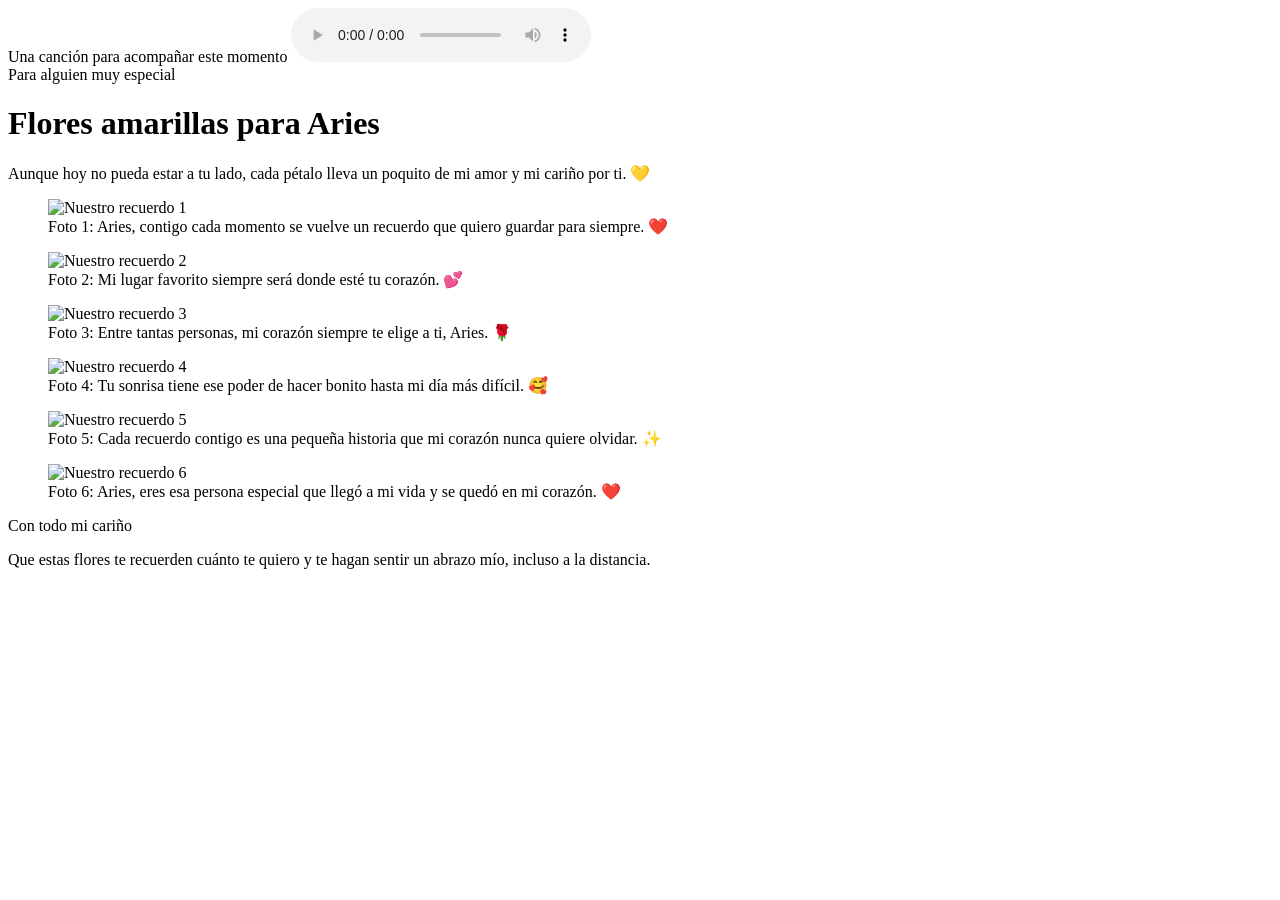
==== flower.html @ c3155992 "Primer commit de de aries" ====
<!DOCTYPE html>
<html lang="es">

<head>
  <meta charset="UTF-8" />
  <meta http-equiv="X-UA-Compatible" content="IE=edge" />
  <meta name="viewport" content="width=device-width, initial-scale=1.0" />
  <link rel="stylesheet" href="main.css" />
  <link rel="icon" href="flowers.png" type="image/x-icon" />
  <title>Flores para ti</title>
</head>

<body class="container">
  <div class="ambient-glow" aria-hidden="true"></div>
  <div class="music-player">
    <span class="music-player__dot" aria-hidden="true"></span>
    <span>Una canción para acompañar este momento</span>
    <audio controls autoplay loop aria-label="Música de fondo">
      <source src="Infernal ~ Ten Miles Lyrics - never2saygoodbi.mp4" type="audio/mp4" />
    </audio>
  </div>
  <div id="lyrics">

  </div>
  <header class="texto-arriba">
    <span class="message-kicker">Para alguien muy especial</span>
    <h1>Flores amarillas para Aries</h1>

    <p>
      Aunque hoy no pueda estar a tu lado, cada pétalo lleva un poquito de mi amor y mi cariño por ti. 💛
    </p>
  </header>
  <section class="memory-gallery" aria-label="Nuestros recuerdos">
    <div class="memory-gallery__side memory-gallery__side--left">
      <figure class="memory-card memory-card--1"><img src="fotos/foto-01.jpg" alt="Nuestro recuerdo 1" />
        <figcaption>Foto 1: Aries, contigo cada momento se vuelve un recuerdo que quiero guardar para siempre. ❤️
        </figcaption>
      </figure>
      <figure class="memory-card memory-card--2"><img src="fotos/foto-02.jpg" alt="Nuestro recuerdo 2" />
        <figcaption>Foto 2: Mi lugar favorito siempre será donde esté tu corazón. 💕</figcaption>
      </figure>
      <figure class="memory-card memory-card--3"><img src="fotos/foto-03.jpg" alt="Nuestro recuerdo 3" />
        <figcaption>Foto 3: Entre tantas personas, mi corazón siempre te elige a ti, Aries. 🌹</figcaption>
      </figure>
    </div>
    <div class="memory-gallery__side memory-gallery__side--right">
      <figure class="memory-card memory-card--4"><img src="fotos/foto-04.jpg" alt="Nuestro recuerdo 4" />
        <figcaption>Foto 4: Tu sonrisa tiene ese poder de hacer bonito hasta mi día más difícil. 🥰</figcaption>
      </figure>
      <figure class="memory-card memory-card--5"><img src="fotos/foto-05.jpg" alt="Nuestro recuerdo 5" />
        <figcaption>Foto 5: Cada recuerdo contigo es una pequeña historia que mi corazón nunca quiere olvidar. ✨
        </figcaption>
      </figure>
      <figure class="memory-card memory-card--6"><img src="fotos/foto-06.jpg" alt="Nuestro recuerdo 6" />
        <figcaption>Foto 6: Aries, eres esa persona especial que llegó a mi vida y se quedó en mi corazón. ❤️
        </figcaption>
      </figure>
    </div>
  </section>
  <div class="night"></div>
  <div class="flowers">
    <div class="flower flower--1">
      <div class="flower__leafs flower__leafs--1">
        <div class="flower__leaf flower__leaf--1"></div>
        <div class="flower__leaf flower__leaf--2"></div>
        <div class="flower__leaf flower__leaf--3"></div>
        <div class="flower__leaf flower__leaf--4"></div>
        <div class="flower__white-circle"></div>

        <div class="flower__light flower__light--1"></div>
        <div class="flower__light flower__light--2"></div>
        <div class="flower__light flower__light--3"></div>
        <div class="flower__light flower__light--4"></div>
        <div class="flower__light flower__light--5"></div>
        <div class="flower__light flower__light--6"></div>
        <div class="flower__light flower__light--7"></div>
        <div class="flower__light flower__light--8"></div>
      </div>
      <div class="flower__line">
        <div class="flower__line__leaf flower__line__leaf--1"></div>
        <div class="flower__line__leaf flower__line__leaf--2"></div>
        <div class="flower__line__leaf flower__line__leaf--3"></div>
        <div class="flower__line__leaf flower__line__leaf--4"></div>
        <div class="flower__line__leaf flower__line__leaf--5"></div>
        <div class="flower__line__leaf flower__line__leaf--6"></div>
      </div>
    </div>

    <div class="flower flower--2">
      <div class="flower__leafs flower__leafs--2">
        <div class="flower__leaf flower__leaf--1"></div>
        <div class="flower__leaf flower__leaf--2"></div>
        <div class="flower__leaf flower__leaf--3"></div>
        <div class="flower__leaf flower__leaf--4"></div>
        <div class="flower__white-circle"></div>

        <div class="flower__light flower__light--1"></div>
        <div class="flower__light flower__light--2"></div>
        <div class="flower__light flower__light--3"></div>
        <div class="flower__light flower__light--4"></div>
        <div class="flower__light flower__light--5"></div>
        <div class="flower__light flower__light--6"></div>
        <div class="flower__light flower__light--7"></div>
        <div class="flower__light flower__light--8"></div>
      </div>
      <div class="flower__line">
        <div class="flower__line__leaf flower__line__leaf--1"></div>
        <div class="flower__line__leaf flower__line__leaf--2"></div>
        <div class="flower__line__leaf flower__line__leaf--3"></div>
        <div class="flower__line__leaf flower__line__leaf--4"></div>
      </div>
    </div>

    <div class="flower flower--3">
      <div class="flower__leafs flower__leafs--3">
        <div class="flower__leaf flower__leaf--1"></div>
        <div class="flower__leaf flower__leaf--2"></div>
        <div class="flower__leaf flower__leaf--3"></div>
        <div class="flower__leaf flower__leaf--4"></div>
        <div class="flower__white-circle"></div>

        <div class="flower__light flower__light--1"></div>
        <div class="flower__light flower__light--2"></div>
        <div class="flower__light flower__light--3"></div>
        <div class="flower__light flower__light--4"></div>
        <div class="flower__light flower__light--5"></div>
        <div class="flower__light flower__light--6"></div>
        <div class="flower__light flower__light--7"></div>
        <div class="flower__light flower__light--8"></div>
      </div>
      <div class="flower__line">
        <div class="flower__line__leaf flower__line__leaf--1"></div>
        <div class="flower__line__leaf flower__line__leaf--2"></div>
        <div class="flower__line__leaf flower__line__leaf--3"></div>
        <div class="flower__line__leaf flower__line__leaf--4"></div>
      </div>
    </div>

    <div class="grow-ans" style="--d: 1.2s">
      <div class="flower__g-long">
        <div class="flower__g-long__top"></div>
        <div class="flower__g-long__bottom"></div>
      </div>
    </div>

    <div class="growing-grass">
      <div class="flower__grass flower__grass--1">
        <div class="flower__grass--top"></div>
        <div class="flower__grass--bottom"></div>
        <div class="flower__grass__leaf flower__grass__leaf--1"></div>
        <div class="flower__grass__leaf flower__grass__leaf--2"></div>
        <div class="flower__grass__leaf flower__grass__leaf--3"></div>
        <div class="flower__grass__leaf flower__grass__leaf--4"></div>
        <div class="flower__grass__leaf flower__grass__leaf--5"></div>
        <div class="flower__grass__leaf flower__grass__leaf--6"></div>
        <div class="flower__grass__leaf flower__grass__leaf--7"></div>
        <div class="flower__grass__leaf flower__grass__leaf--8"></div>
        <div class="flower__grass__overlay"></div>
      </div>
    </div>

    <div class="growing-grass">
      <div class="flower__grass flower__grass--2">
        <div class="flower__grass--top"></div>
        <div class="flower__grass--bottom"></div>
        <div class="flower__grass__leaf flower__grass__leaf--1"></div>
        <div class="flower__grass__leaf flower__grass__leaf--2"></div>
        <div class="flower__grass__leaf flower__grass__leaf--3"></div>
        <div class="flower__grass__leaf flower__grass__leaf--4"></div>
        <div class="flower__grass__leaf flower__grass__leaf--5"></div>
        <div class="flower__grass__leaf flower__grass__leaf--6"></div>
        <div class="flower__grass__leaf flower__grass__leaf--7"></div>
        <div class="flower__grass__leaf flower__grass__leaf--8"></div>
        <div class="flower__grass__overlay"></div>
      </div>
    </div>

    <div class="grow-ans" style="--d: 2.4s">
      <div class="flower__g-right flower__g-right--1">
        <div class="leaf"></div>
      </div>
    </div>

    <div class="grow-ans" style="--d: 2.8s">
      <div class="flower__g-right flower__g-right--2">
        <div class="leaf"></div>
      </div>
    </div>

    <div class="grow-ans" style="--d: 2.8s">
      <div class="flower__g-front">
        <div class="flower__g-front__leaf-wrapper flower__g-front__leaf-wrapper--1">
          <div class="flower__g-front__leaf"></div>
        </div>
        <div class="flower__g-front__leaf-wrapper flower__g-front__leaf-wrapper--2">
          <div class="flower__g-front__leaf"></div>
        </div>
        <div class="flower__g-front__leaf-wrapper flower__g-front__leaf-wrapper--3">
          <div class="flower__g-front__leaf"></div>
        </div>
        <div class="flower__g-front__leaf-wrapper flower__g-front__leaf-wrapper--4">
          <div class="flower__g-front__leaf"></div>
        </div>
        <div class="flower__g-front__leaf-wrapper flower__g-front__leaf-wrapper--5">
          <div class="flower__g-front__leaf"></div>
        </div>
        <div class="flower__g-front__leaf-wrapper flower__g-front__leaf-wrapper--6">
          <div class="flower__g-front__leaf"></div>
        </div>
        <div class="flower__g-front__leaf-wrapper flower__g-front__leaf-wrapper--7">
          <div class="flower__g-front__leaf"></div>
        </div>
        <div class="flower__g-front__leaf-wrapper flower__g-front__leaf-wrapper--8">
          <div class="flower__g-front__leaf"></div>
        </div>
        <div class="flower__g-front__line"></div>
      </div>
    </div>

    <div class="grow-ans" style="--d: 3.2s">
      <div class="flower__g-fr">
        <div class="leaf"></div>
        <div class="flower__g-fr__leaf flower__g-fr__leaf--1"></div>
        <div class="flower__g-fr__leaf flower__g-fr__leaf--2"></div>
        <div class="flower__g-fr__leaf flower__g-fr__leaf--3"></div>
        <div class="flower__g-fr__leaf flower__g-fr__leaf--4"></div>
        <div class="flower__g-fr__leaf flower__g-fr__leaf--5"></div>
        <div class="flower__g-fr__leaf flower__g-fr__leaf--6"></div>
        <div class="flower__g-fr__leaf flower__g-fr__leaf--7"></div>
        <div class="flower__g-fr__leaf flower__g-fr__leaf--8"></div>
      </div>
    </div>

    <div class="long-g long-g--0">
      <div class="grow-ans" style="--d: 3s">
        <div class="leaf leaf--0"></div>
      </div>
      <div class="grow-ans" style="--d: 2.2s">
        <div class="leaf leaf--1"></div>
      </div>
      <div class="grow-ans" style="--d: 3.4s">
        <div class="leaf leaf--2"></div>
      </div>
      <div class="grow-ans" style="--d: 3.6s">
        <div class="leaf leaf--3"></div>
      </div>
    </div>

    <div class="long-g long-g--1">
      <div class="grow-ans" style="--d: 3.6s">
        <div class="leaf leaf--0"></div>
      </div>
      <div class="grow-ans" style="--d: 3.8s">
        <div class="leaf leaf--1"></div>
      </div>
      <div class="grow-ans" style="--d: 4s">
        <div class="leaf leaf--2"></div>
      </div>
      <div class="grow-ans" style="--d: 4.2s">
        <div class="leaf leaf--3"></div>
      </div>
    </div>

    <div class="long-g long-g--2">
      <div class="grow-ans" style="--d: 4s">
        <div class="leaf leaf--0"></div>
      </div>
      <div class="grow-ans" style="--d: 4.2s">
        <div class="leaf leaf--1"></div>
      </div>
      <div class="grow-ans" style="--d: 4.4s">
        <div class="leaf leaf--2"></div>
      </div>
      <div class="grow-ans" style="--d: 4.6s">
        <div class="leaf leaf--3"></div>
      </div>
    </div>

    <div class="long-g long-g--3">
      <div class="grow-ans" style="--d: 4s">
        <div class="leaf leaf--0"></div>
      </div>
      <div class="grow-ans" style="--d: 4.2s">
        <div class="leaf leaf--1"></div>
      </div>
      <div class="grow-ans" style="--d: 3s">
        <div class="leaf leaf--2"></div>
      </div>
      <div class="grow-ans" style="--d: 3.6s">
        <div class="leaf leaf--3"></div>
      </div>
    </div>

    <div class="long-g long-g--4">
      <div class="grow-ans" style="--d: 4s">
        <div class="leaf leaf--0"></div>
      </div>
      <div class="grow-ans" style="--d: 4.2s">
        <div class="leaf leaf--1"></div>
      </div>
      <div class="grow-ans" style="--d: 3s">
        <div class="leaf leaf--2"></div>
      </div>
      <div class="grow-ans" style="--d: 3.6s">
        <div class="leaf leaf--3"></div>
      </div>
    </div>

    <div class="long-g long-g--5">
      <div class="grow-ans" style="--d: 4s">
        <div class="leaf leaf--0"></div>
      </div>
      <div class="grow-ans" style="--d: 4.2s">
        <div class="leaf leaf--1"></div>
      </div>
      <div class="grow-ans" style="--d: 3s">
        <div class="leaf leaf--2"></div>
      </div>
      <div class="grow-ans" style="--d: 3.6s">
        <div class="leaf leaf--3"></div>
      </div>
    </div>

    <div class="long-g long-g--6">
      <div class="grow-ans" style="--d: 4.2s">
        <div class="leaf leaf--0"></div>
      </div>
      <div class="grow-ans" style="--d: 4.4s">
        <div class="leaf leaf--1"></div>
      </div>
      <div class="grow-ans" style="--d: 4.6s">
        <div class="leaf leaf--2"></div>
      </div>
      <div class="grow-ans" style="--d: 4.8s">
        <div class="leaf leaf--3"></div>
      </div>
    </div>

    <div class="long-g long-g--7">
      <div class="grow-ans" style="--d: 3s">
        <div class="leaf leaf--0"></div>
      </div>
      <div class="grow-ans" style="--d: 3.2s">
        <div class="leaf leaf--1"></div>
      </div>
      <div class="grow-ans" style="--d: 3.5s">
        <div class="leaf leaf--2"></div>
      </div>
      <div class="grow-ans" style="--d: 3.6s">
        <div class="leaf leaf--3"></div>
      </div>
    </div>
  </div>
  <footer class="texto-abajo">
    <span class="message-kicker">Con todo mi cariño</span>
    <p>
      Que estas flores te recuerden cuánto te quiero y te hagan sentir un abrazo mío, incluso a la distancia.
    </p>
  </footer>
  <script src="anim.js"></script>
  <script src="main.js"></script>
</body>

</html>
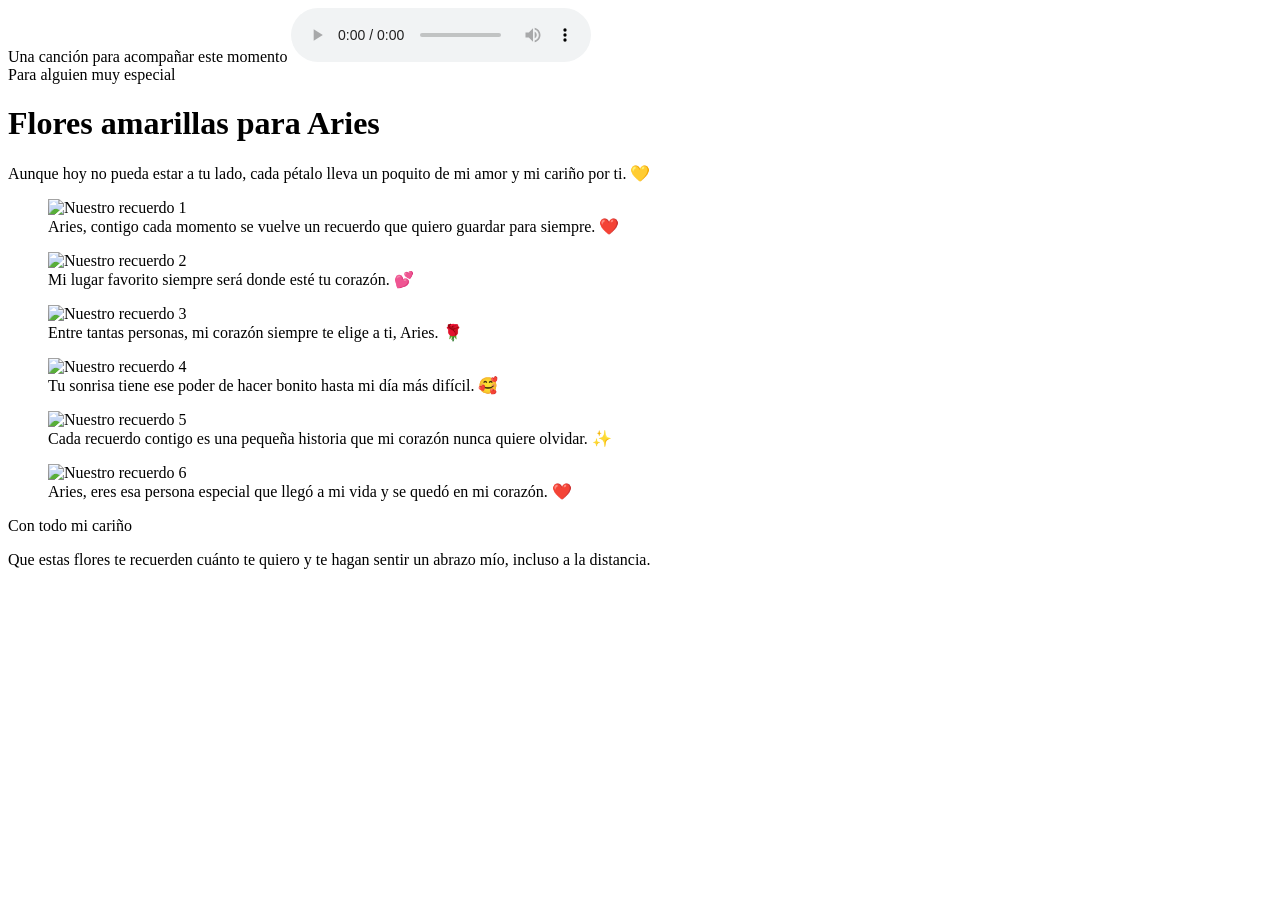
==== commit 845af77c: "Primer commit de de aries_v.1" ====
--- a/flower.html
+++ b/flower.html
@@ -33,26 +33,26 @@
   <section class="memory-gallery" aria-label="Nuestros recuerdos">
     <div class="memory-gallery__side memory-gallery__side--left">
       <figure class="memory-card memory-card--1"><img src="fotos/foto-01.jpg" alt="Nuestro recuerdo 1" />
-        <figcaption>Foto 1: Aries, contigo cada momento se vuelve un recuerdo que quiero guardar para siempre. ❤️
+        <figcaption>Aries, contigo cada momento se vuelve un recuerdo que quiero guardar para siempre. ❤️
         </figcaption>
       </figure>
       <figure class="memory-card memory-card--2"><img src="fotos/foto-02.jpg" alt="Nuestro recuerdo 2" />
-        <figcaption>Foto 2: Mi lugar favorito siempre será donde esté tu corazón. 💕</figcaption>
+        <figcaption>Mi lugar favorito siempre será donde esté tu corazón. 💕</figcaption>
       </figure>
       <figure class="memory-card memory-card--3"><img src="fotos/foto-03.jpg" alt="Nuestro recuerdo 3" />
-        <figcaption>Foto 3: Entre tantas personas, mi corazón siempre te elige a ti, Aries. 🌹</figcaption>
+        <figcaption>Entre tantas personas, mi corazón siempre te elige a ti, Aries. 🌹</figcaption>
       </figure>
     </div>
     <div class="memory-gallery__side memory-gallery__side--right">
       <figure class="memory-card memory-card--4"><img src="fotos/foto-04.jpg" alt="Nuestro recuerdo 4" />
-        <figcaption>Foto 4: Tu sonrisa tiene ese poder de hacer bonito hasta mi día más difícil. 🥰</figcaption>
+        <figcaption>Tu sonrisa tiene ese poder de hacer bonito hasta mi día más difícil. 🥰</figcaption>
       </figure>
       <figure class="memory-card memory-card--5"><img src="fotos/foto-05.jpg" alt="Nuestro recuerdo 5" />
-        <figcaption>Foto 5: Cada recuerdo contigo es una pequeña historia que mi corazón nunca quiere olvidar. ✨
+        <figcaption>Cada recuerdo contigo es una pequeña historia que mi corazón nunca quiere olvidar. ✨
         </figcaption>
       </figure>
       <figure class="memory-card memory-card--6"><img src="fotos/foto-06.jpg" alt="Nuestro recuerdo 6" />
-        <figcaption>Foto 6: Aries, eres esa persona especial que llegó a mi vida y se quedó en mi corazón. ❤️
+        <figcaption> Aries, eres esa persona especial que llegó a mi vida y se quedó en mi corazón. ❤️
         </figcaption>
       </figure>
     </div>
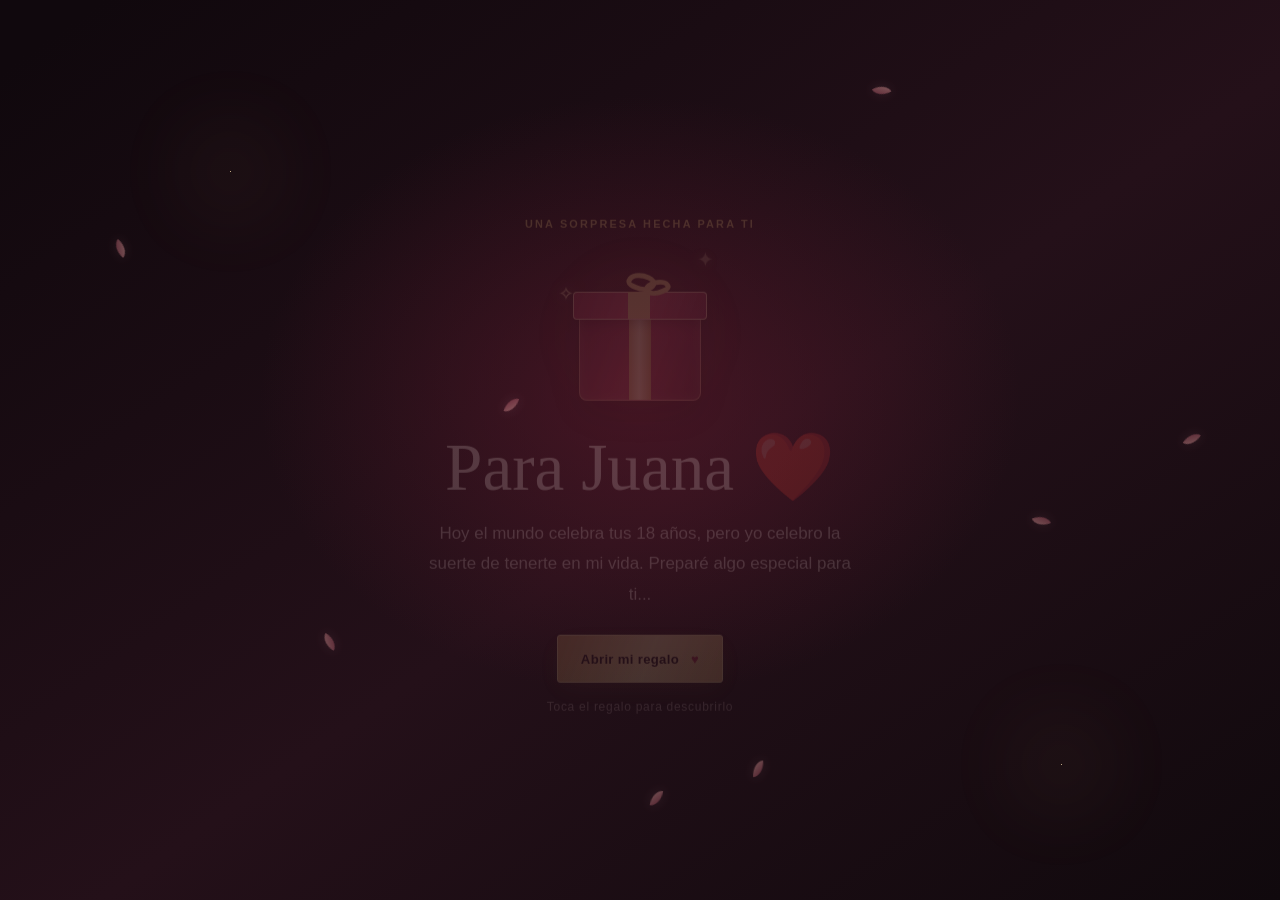
==== commit 06ae0ad5: "Añade experiencia de cumpleaños para Juana" ====
--- a/flower.html
+++ b/flower.html
@@ -1,364 +1,15 @@
-<!DOCTYPE html>
+<!doctype html>
 <html lang="es">
 
 <head>
-  <meta charset="UTF-8" />
-  <meta http-equiv="X-UA-Compatible" content="IE=edge" />
-  <meta name="viewport" content="width=device-width, initial-scale=1.0" />
-  <link rel="stylesheet" href="main.css" />
-  <link rel="icon" href="flowers.png" type="image/x-icon" />
-  <title>Flores para ti</title>
+  <meta charset="UTF-8">
+  <meta name="viewport" content="width=device-width, initial-scale=1">
+  <meta http-equiv="refresh" content="0; url=index.html">
+  <title>Para Juana, con amor</title>
 </head>
 
-<body class="container">
-  <div class="ambient-glow" aria-hidden="true"></div>
-  <div class="music-player">
-    <span class="music-player__dot" aria-hidden="true"></span>
-    <span>Una canción para acompañar este momento</span>
-    <audio controls autoplay loop aria-label="Música de fondo">
-      <source src="Infernal ~ Ten Miles Lyrics - never2saygoodbi.mp4" type="audio/mp4" />
-    </audio>
-  </div>
-  <div id="lyrics">
-
-  </div>
-  <header class="texto-arriba">
-    <span class="message-kicker">Para alguien muy especial</span>
-    <h1>Flores amarillas para Aries</h1>
-
-    <p>
-      Aunque hoy no pueda estar a tu lado, cada pétalo lleva un poquito de mi amor y mi cariño por ti. 💛
-    </p>
-  </header>
-  <section class="memory-gallery" aria-label="Nuestros recuerdos">
-    <div class="memory-gallery__side memory-gallery__side--left">
-      <figure class="memory-card memory-card--1"><img src="fotos/foto-01.jpg" alt="Nuestro recuerdo 1" />
-        <figcaption>Aries, contigo cada momento se vuelve un recuerdo que quiero guardar para siempre. ❤️
-        </figcaption>
-      </figure>
-      <figure class="memory-card memory-card--2"><img src="fotos/foto-02.jpg" alt="Nuestro recuerdo 2" />
-        <figcaption>Mi lugar favorito siempre será donde esté tu corazón. 💕</figcaption>
-      </figure>
-      <figure class="memory-card memory-card--3"><img src="fotos/foto-03.jpg" alt="Nuestro recuerdo 3" />
-        <figcaption>Entre tantas personas, mi corazón siempre te elige a ti, Aries. 🌹</figcaption>
-      </figure>
-    </div>
-    <div class="memory-gallery__side memory-gallery__side--right">
-      <figure class="memory-card memory-card--4"><img src="fotos/foto-04.jpg" alt="Nuestro recuerdo 4" />
-        <figcaption>Tu sonrisa tiene ese poder de hacer bonito hasta mi día más difícil. 🥰</figcaption>
-      </figure>
-      <figure class="memory-card memory-card--5"><img src="fotos/foto-05.jpg" alt="Nuestro recuerdo 5" />
-        <figcaption>Cada recuerdo contigo es una pequeña historia que mi corazón nunca quiere olvidar. ✨
-        </figcaption>
-      </figure>
-      <figure class="memory-card memory-card--6"><img src="fotos/foto-06.jpg" alt="Nuestro recuerdo 6" />
-        <figcaption> Aries, eres esa persona especial que llegó a mi vida y se quedó en mi corazón. ❤️
-        </figcaption>
-      </figure>
-    </div>
-  </section>
-  <div class="night"></div>
-  <div class="flowers">
-    <div class="flower flower--1">
-      <div class="flower__leafs flower__leafs--1">
-        <div class="flower__leaf flower__leaf--1"></div>
-        <div class="flower__leaf flower__leaf--2"></div>
-        <div class="flower__leaf flower__leaf--3"></div>
-        <div class="flower__leaf flower__leaf--4"></div>
-        <div class="flower__white-circle"></div>
-
-        <div class="flower__light flower__light--1"></div>
-        <div class="flower__light flower__light--2"></div>
-        <div class="flower__light flower__light--3"></div>
-        <div class="flower__light flower__light--4"></div>
-        <div class="flower__light flower__light--5"></div>
-        <div class="flower__light flower__light--6"></div>
-        <div class="flower__light flower__light--7"></div>
-        <div class="flower__light flower__light--8"></div>
-      </div>
-      <div class="flower__line">
-        <div class="flower__line__leaf flower__line__leaf--1"></div>
-        <div class="flower__line__leaf flower__line__leaf--2"></div>
-        <div class="flower__line__leaf flower__line__leaf--3"></div>
-        <div class="flower__line__leaf flower__line__leaf--4"></div>
-        <div class="flower__line__leaf flower__line__leaf--5"></div>
-        <div class="flower__line__leaf flower__line__leaf--6"></div>
-      </div>
-    </div>
-
-    <div class="flower flower--2">
-      <div class="flower__leafs flower__leafs--2">
-        <div class="flower__leaf flower__leaf--1"></div>
-        <div class="flower__leaf flower__leaf--2"></div>
-        <div class="flower__leaf flower__leaf--3"></div>
-        <div class="flower__leaf flower__leaf--4"></div>
-        <div class="flower__white-circle"></div>
-
-        <div class="flower__light flower__light--1"></div>
-        <div class="flower__light flower__light--2"></div>
-        <div class="flower__light flower__light--3"></div>
-        <div class="flower__light flower__light--4"></div>
-        <div class="flower__light flower__light--5"></div>
-        <div class="flower__light flower__light--6"></div>
-        <div class="flower__light flower__light--7"></div>
-        <div class="flower__light flower__light--8"></div>
-      </div>
-      <div class="flower__line">
-        <div class="flower__line__leaf flower__line__leaf--1"></div>
-        <div class="flower__line__leaf flower__line__leaf--2"></div>
-        <div class="flower__line__leaf flower__line__leaf--3"></div>
-        <div class="flower__line__leaf flower__line__leaf--4"></div>
-      </div>
-    </div>
-
-    <div class="flower flower--3">
-      <div class="flower__leafs flower__leafs--3">
-        <div class="flower__leaf flower__leaf--1"></div>
-        <div class="flower__leaf flower__leaf--2"></div>
-        <div class="flower__leaf flower__leaf--3"></div>
-        <div class="flower__leaf flower__leaf--4"></div>
-        <div class="flower__white-circle"></div>
-
-        <div class="flower__light flower__light--1"></div>
-        <div class="flower__light flower__light--2"></div>
-        <div class="flower__light flower__light--3"></div>
-        <div class="flower__light flower__light--4"></div>
-        <div class="flower__light flower__light--5"></div>
-        <div class="flower__light flower__light--6"></div>
-        <div class="flower__light flower__light--7"></div>
-        <div class="flower__light flower__light--8"></div>
-      </div>
-      <div class="flower__line">
-        <div class="flower__line__leaf flower__line__leaf--1"></div>
-        <div class="flower__line__leaf flower__line__leaf--2"></div>
-        <div class="flower__line__leaf flower__line__leaf--3"></div>
-        <div class="flower__line__leaf flower__line__leaf--4"></div>
-      </div>
-    </div>
-
-    <div class="grow-ans" style="--d: 1.2s">
-      <div class="flower__g-long">
-        <div class="flower__g-long__top"></div>
-        <div class="flower__g-long__bottom"></div>
-      </div>
-    </div>
-
-    <div class="growing-grass">
-      <div class="flower__grass flower__grass--1">
-        <div class="flower__grass--top"></div>
-        <div class="flower__grass--bottom"></div>
-        <div class="flower__grass__leaf flower__grass__leaf--1"></div>
-        <div class="flower__grass__leaf flower__grass__leaf--2"></div>
-        <div class="flower__grass__leaf flower__grass__leaf--3"></div>
-        <div class="flower__grass__leaf flower__grass__leaf--4"></div>
-        <div class="flower__grass__leaf flower__grass__leaf--5"></div>
-        <div class="flower__grass__leaf flower__grass__leaf--6"></div>
-        <div class="flower__grass__leaf flower__grass__leaf--7"></div>
-        <div class="flower__grass__leaf flower__grass__leaf--8"></div>
-        <div class="flower__grass__overlay"></div>
-      </div>
-    </div>
-
-    <div class="growing-grass">
-      <div class="flower__grass flower__grass--2">
-        <div class="flower__grass--top"></div>
-        <div class="flower__grass--bottom"></div>
-        <div class="flower__grass__leaf flower__grass__leaf--1"></div>
-        <div class="flower__grass__leaf flower__grass__leaf--2"></div>
-        <div class="flower__grass__leaf flower__grass__leaf--3"></div>
-        <div class="flower__grass__leaf flower__grass__leaf--4"></div>
-        <div class="flower__grass__leaf flower__grass__leaf--5"></div>
-        <div class="flower__grass__leaf flower__grass__leaf--6"></div>
-        <div class="flower__grass__leaf flower__grass__leaf--7"></div>
-        <div class="flower__grass__leaf flower__grass__leaf--8"></div>
-        <div class="flower__grass__overlay"></div>
-      </div>
-    </div>
-
-    <div class="grow-ans" style="--d: 2.4s">
-      <div class="flower__g-right flower__g-right--1">
-        <div class="leaf"></div>
-      </div>
-    </div>
-
-    <div class="grow-ans" style="--d: 2.8s">
-      <div class="flower__g-right flower__g-right--2">
-        <div class="leaf"></div>
-      </div>
-    </div>
-
-    <div class="grow-ans" style="--d: 2.8s">
-      <div class="flower__g-front">
-        <div class="flower__g-front__leaf-wrapper flower__g-front__leaf-wrapper--1">
-          <div class="flower__g-front__leaf"></div>
-        </div>
-        <div class="flower__g-front__leaf-wrapper flower__g-front__leaf-wrapper--2">
-          <div class="flower__g-front__leaf"></div>
-        </div>
-        <div class="flower__g-front__leaf-wrapper flower__g-front__leaf-wrapper--3">
-          <div class="flower__g-front__leaf"></div>
-        </div>
-        <div class="flower__g-front__leaf-wrapper flower__g-front__leaf-wrapper--4">
-          <div class="flower__g-front__leaf"></div>
-        </div>
-        <div class="flower__g-front__leaf-wrapper flower__g-front__leaf-wrapper--5">
-          <div class="flower__g-front__leaf"></div>
-        </div>
-        <div class="flower__g-front__leaf-wrapper flower__g-front__leaf-wrapper--6">
-          <div class="flower__g-front__leaf"></div>
-        </div>
-        <div class="flower__g-front__leaf-wrapper flower__g-front__leaf-wrapper--7">
-          <div class="flower__g-front__leaf"></div>
-        </div>
-        <div class="flower__g-front__leaf-wrapper flower__g-front__leaf-wrapper--8">
-          <div class="flower__g-front__leaf"></div>
-        </div>
-        <div class="flower__g-front__line"></div>
-      </div>
-    </div>
-
-    <div class="grow-ans" style="--d: 3.2s">
-      <div class="flower__g-fr">
-        <div class="leaf"></div>
-        <div class="flower__g-fr__leaf flower__g-fr__leaf--1"></div>
-        <div class="flower__g-fr__leaf flower__g-fr__leaf--2"></div>
-        <div class="flower__g-fr__leaf flower__g-fr__leaf--3"></div>
-        <div class="flower__g-fr__leaf flower__g-fr__leaf--4"></div>
-        <div class="flower__g-fr__leaf flower__g-fr__leaf--5"></div>
-        <div class="flower__g-fr__leaf flower__g-fr__leaf--6"></div>
-        <div class="flower__g-fr__leaf flower__g-fr__leaf--7"></div>
-        <div class="flower__g-fr__leaf flower__g-fr__leaf--8"></div>
-      </div>
-    </div>
-
-    <div class="long-g long-g--0">
-      <div class="grow-ans" style="--d: 3s">
-        <div class="leaf leaf--0"></div>
-      </div>
-      <div class="grow-ans" style="--d: 2.2s">
-        <div class="leaf leaf--1"></div>
-      </div>
-      <div class="grow-ans" style="--d: 3.4s">
-        <div class="leaf leaf--2"></div>
-      </div>
-      <div class="grow-ans" style="--d: 3.6s">
-        <div class="leaf leaf--3"></div>
-      </div>
-    </div>
-
-    <div class="long-g long-g--1">
-      <div class="grow-ans" style="--d: 3.6s">
-        <div class="leaf leaf--0"></div>
-      </div>
-      <div class="grow-ans" style="--d: 3.8s">
-        <div class="leaf leaf--1"></div>
-      </div>
-      <div class="grow-ans" style="--d: 4s">
-        <div class="leaf leaf--2"></div>
-      </div>
-      <div class="grow-ans" style="--d: 4.2s">
-        <div class="leaf leaf--3"></div>
-      </div>
-    </div>
-
-    <div class="long-g long-g--2">
-      <div class="grow-ans" style="--d: 4s">
-        <div class="leaf leaf--0"></div>
-      </div>
-      <div class="grow-ans" style="--d: 4.2s">
-        <div class="leaf leaf--1"></div>
-      </div>
-      <div class="grow-ans" style="--d: 4.4s">
-        <div class="leaf leaf--2"></div>
-      </div>
-      <div class="grow-ans" style="--d: 4.6s">
-        <div class="leaf leaf--3"></div>
-      </div>
-    </div>
-
-    <div class="long-g long-g--3">
-      <div class="grow-ans" style="--d: 4s">
-        <div class="leaf leaf--0"></div>
-      </div>
-      <div class="grow-ans" style="--d: 4.2s">
-        <div class="leaf leaf--1"></div>
-      </div>
-      <div class="grow-ans" style="--d: 3s">
-        <div class="leaf leaf--2"></div>
-      </div>
-      <div class="grow-ans" style="--d: 3.6s">
-        <div class="leaf leaf--3"></div>
-      </div>
-    </div>
-
-    <div class="long-g long-g--4">
-      <div class="grow-ans" style="--d: 4s">
-        <div class="leaf leaf--0"></div>
-      </div>
-      <div class="grow-ans" style="--d: 4.2s">
-        <div class="leaf leaf--1"></div>
-      </div>
-      <div class="grow-ans" style="--d: 3s">
-        <div class="leaf leaf--2"></div>
-      </div>
-      <div class="grow-ans" style="--d: 3.6s">
-        <div class="leaf leaf--3"></div>
-      </div>
-    </div>
-
-    <div class="long-g long-g--5">
-      <div class="grow-ans" style="--d: 4s">
-        <div class="leaf leaf--0"></div>
-      </div>
-      <div class="grow-ans" style="--d: 4.2s">
-        <div class="leaf leaf--1"></div>
-      </div>
-      <div class="grow-ans" style="--d: 3s">
-        <div class="leaf leaf--2"></div>
-      </div>
-      <div class="grow-ans" style="--d: 3.6s">
-        <div class="leaf leaf--3"></div>
-      </div>
-    </div>
-
-    <div class="long-g long-g--6">
-      <div class="grow-ans" style="--d: 4.2s">
-        <div class="leaf leaf--0"></div>
-      </div>
-      <div class="grow-ans" style="--d: 4.4s">
-        <div class="leaf leaf--1"></div>
-      </div>
-      <div class="grow-ans" style="--d: 4.6s">
-        <div class="leaf leaf--2"></div>
-      </div>
-      <div class="grow-ans" style="--d: 4.8s">
-        <div class="leaf leaf--3"></div>
-      </div>
-    </div>
-
-    <div class="long-g long-g--7">
-      <div class="grow-ans" style="--d: 3s">
-        <div class="leaf leaf--0"></div>
-      </div>
-      <div class="grow-ans" style="--d: 3.2s">
-        <div class="leaf leaf--1"></div>
-      </div>
-      <div class="grow-ans" style="--d: 3.5s">
-        <div class="leaf leaf--2"></div>
-      </div>
-      <div class="grow-ans" style="--d: 3.6s">
-        <div class="leaf leaf--3"></div>
-      </div>
-    </div>
-  </div>
-  <footer class="texto-abajo">
-    <span class="message-kicker">Con todo mi cariño</span>
-    <p>
-      Que estas flores te recuerden cuánto te quiero y te hagan sentir un abrazo mío, incluso a la distancia.
-    </p>
-  </footer>
-  <script src="anim.js"></script>
-  <script src="main.js"></script>
+<body>
+  <p>La sorpresa para Juana está en <a href="index.html">esta página</a>.</p>
 </body>
 
 </html>
